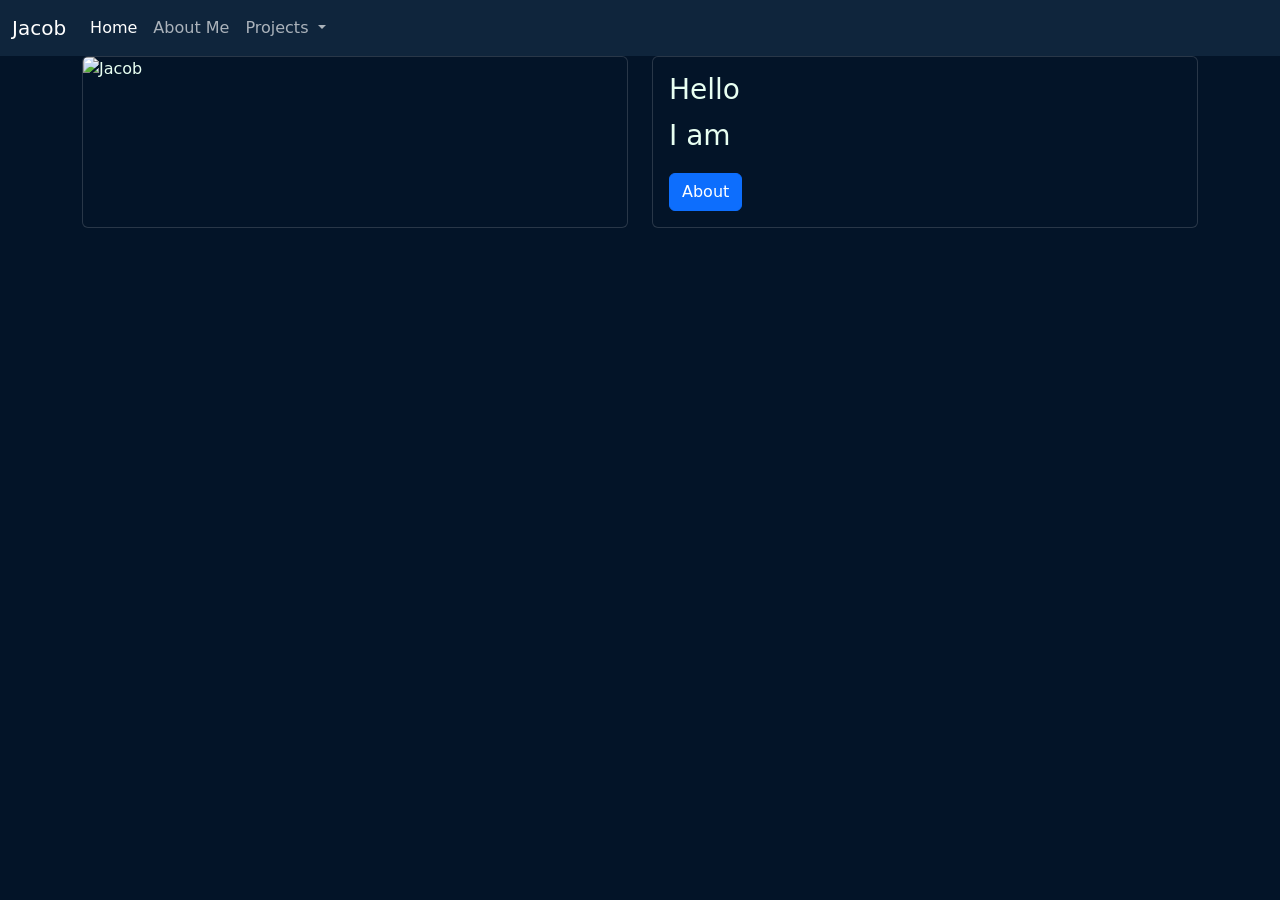
==== index.html @ be6f143b "Update styling" ====
<!DOCTYPE html>
<html lang="en" data-bs-theme="dark">

<head>
	<title>Jacob</title>
	<meta name="viewport" content="width=device-width, initial-scale=1">

	<link href="https://cdn.jsdelivr.net/npm/bootstrap@5.3.8/dist/css/bootstrap.min.css" rel="stylesheet" integrity="sha384-sRIl4kxILFvY47J16cr9ZwB07vP4J8+LH7qKQnuqkuIAvNWLzeN8tE5YBujZqJLB" crossorigin="anonymous" />
	<link rel="stylesheet" href="/assets/style.css" />
</head>

<body>
	<div class="wrapper">
		<header>
			<!-- https://getbootstrap.com/docs/5.3/components/navbar/#nav -->
			<nav class="navbar navbar-expand-lg bg-body-tertiary">
				<div class="container-fluid">
					<a class="navbar-brand" href="/">Jacob</a>
					<button class="navbar-toggler" type="button" data-bs-toggle="collapse" data-bs-target="#navbarNav" aria-controls="navbarNav" aria-expanded="false" aria-label="Toggle navigation">
						<span class="navbar-toggler-icon"></span>
					</button>
					<div class="collapse navbar-collapse" id="navbarNav">
						<ul class="navbar-nav">
							<li class="nav-item">
								<a class="nav-link active" aria-current="page" href="/">Home</a>
							</li>
							<li class="nav-item">
								<a class="nav-link" href="/about">About Me</a>
							</li>
							<li class="nav-item dropdown">
								<a class="nav-link dropdown-toggle" href="#" role="button" data-bs-toggle="dropdown" aria-expanded="false">
									Projects
								</a>
								<ul class="dropdown-menu">
									<li><a class="dropdown-item small text-body-secondary" href="/projects/">Projects</a></li>
									<li><a class="dropdown-item" href="/projects/u2">Nuclear Energy</a></li>
									<li><a class="dropdown-item" href="/projects/u3">Adventure (BYOA)</a></li>
									<li><a class="dropdown-item" href="/projects/">a</a></li>
								</ul>
							</li>
						</ul>
					</div>

				</div>
			</nav>
		</header>
		<main>
			<div class="container"><div class="row">
				<div class="col-md-6">
					<div class="card h-100">
						<img src="/assets/jacob.jpg" class="card-img-top img-fluid" alt="Jacob" style="min-width: 200px;" />
					</div>
				</div>
				<div class="col-md-6">
					<div class="card h-100">
						<div class="card-body">
							<h3 class="card-title">Hello</h3>
							<p class="card-text fs-3">I am </p>
							<a href="#" class="btn btn-primary">About</a>
						</div>
					</div>
				</div>
			</div></div>
		</main>
	</div>
	<script src="https://cdn.jsdelivr.net/npm/bootstrap@5.3.8/dist/js/bootstrap.bundle.min.js" integrity="sha384-FKyoEForCGlyvwx9Hj09JcYn3nv7wiPVlz7YYwJrWVcXK/BmnVDxM+D2scQbITxI" crossorigin="anonymous"></script>
	<script src="/assets/script.js"></script>
</body>

</html>
---- assets/style.css ----
:root[data-bs-theme="dark"] {
	--bs-body-bg: #031428;
  --bs-tertiary-bg-rgb: 15, 37, 60;
	--bs-body-color: #e8fff2;
	--bs-bg: var(--bs-body-bg);
	--bs-border-color: #123246;
}
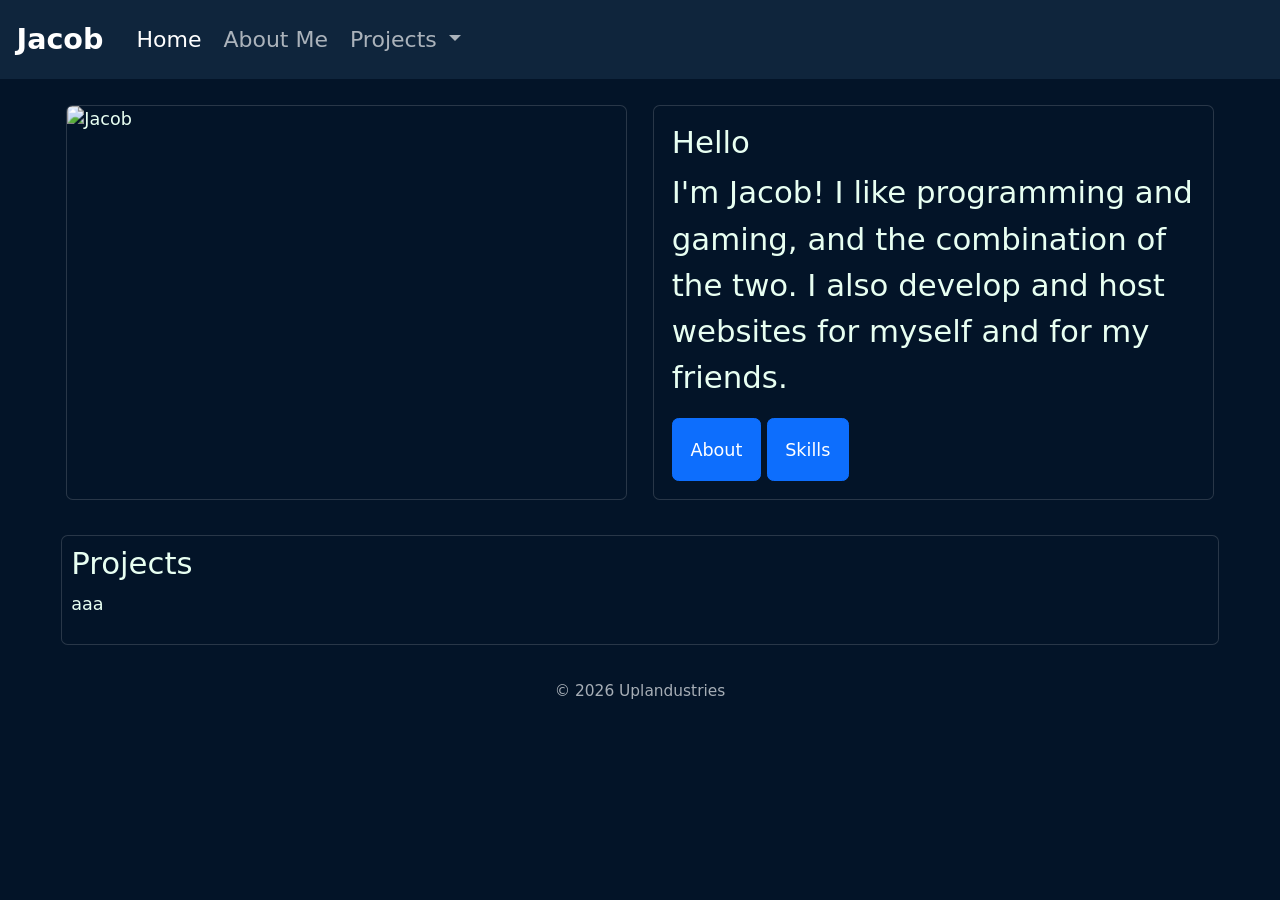
==== commit cf715560: "Fix sizing, structure, spacing, visibility, and fonts; lint, add copyright footer" ====
--- a/index.html
+++ b/index.html
@@ -3,7 +3,7 @@
 
 <head>
 	<title>Jacob</title>
-	<meta name="viewport" content="width=device-width, initial-scale=1">
+	<meta name="viewport" content="width=device-width, initial-scale=1" />
 
 	<link href="https://cdn.jsdelivr.net/npm/bootstrap@5.3.8/dist/css/bootstrap.min.css" rel="stylesheet" integrity="sha384-sRIl4kxILFvY47J16cr9ZwB07vP4J8+LH7qKQnuqkuIAvNWLzeN8tE5YBujZqJLB" crossorigin="anonymous" />
 	<link rel="stylesheet" href="/assets/style.css" />
@@ -44,8 +44,8 @@
 				</div>
 			</nav>
 		</header>
-		<main>
-			<div class="container"><div class="row">
+		<main class="container">
+			<div class="row m-4">
 				<div class="col-md-6">
 					<div class="card h-100">
 						<img src="/assets/jacob.jpg" class="card-img-top img-fluid" alt="Jacob" style="min-width: 200px;" />
@@ -55,13 +55,26 @@
 					<div class="card h-100">
 						<div class="card-body">
 							<h3 class="card-title">Hello</h3>
-							<p class="card-text fs-3">I am </p>
-							<a href="#" class="btn btn-primary">About</a>
+							<p class="card-text fs-3">I'm Jacob! I like programming and gaming, and the combination of the two. I also develop and host websites for myself and for my friends.</p>
+							<a href="/about" class="btn btn-primary p-3">About</a>
+							<a href="/about/skills" class="btn btn-primary p-3">Skills</a>
 						</div>
 					</div>
 				</div>
-			</div></div>
+
+			</div>
+			<div class="row m-4 p-2">
+				<div class="card p-2">
+					<h3>Projects</h3>
+					<p>aaa</p>
+
+				</div>
+			</div>
+
 		</main>
+		<footer>
+			<p class="small text-center text-body-secondary">&copy; 2026 Uplandustries</p>
+		</footer>
 	</div>
 	<script src="https://cdn.jsdelivr.net/npm/bootstrap@5.3.8/dist/js/bootstrap.bundle.min.js" integrity="sha384-FKyoEForCGlyvwx9Hj09JcYn3nv7wiPVlz7YYwJrWVcXK/BmnVDxM+D2scQbITxI" crossorigin="anonymous"></script>
 	<script src="/assets/script.js"></script>
--- a/assets/style.css
+++ b/assets/style.css
@@ -1,7 +1,36 @@
 :root[data-bs-theme="dark"] {
+
 	--bs-body-bg: #031428;
+	--bs-tertiary-bg: #3b4750;
   --bs-tertiary-bg-rgb: 15, 37, 60;
 	--bs-body-color: #e8fff2;
 	--bs-bg: var(--bs-body-bg);
 	--bs-border-color: #123246;
-}+
+body {
+	zoom: 110%;
+}
+.navbar {
+	--bs-navbar-brand-font-size: 1.3em !important;
+	--bs-nav-link-font-size: 1em;
+	
+	zoom: 125%;
+}
+.navbar-nav {
+	--bs-nav-link-font-weight: 500;
+}
+.navbar-brand {
+	font-weight: 700;
+}
+
+.dropdown-item.small {
+	text-decoration: underline;
+}
+.dropdown-menu {
+  --bs-dropdown-link-active-bg: #34803e;
+}
+
+input, button {
+	border: 1px solid var(--bs-secondary-color);
+
+}
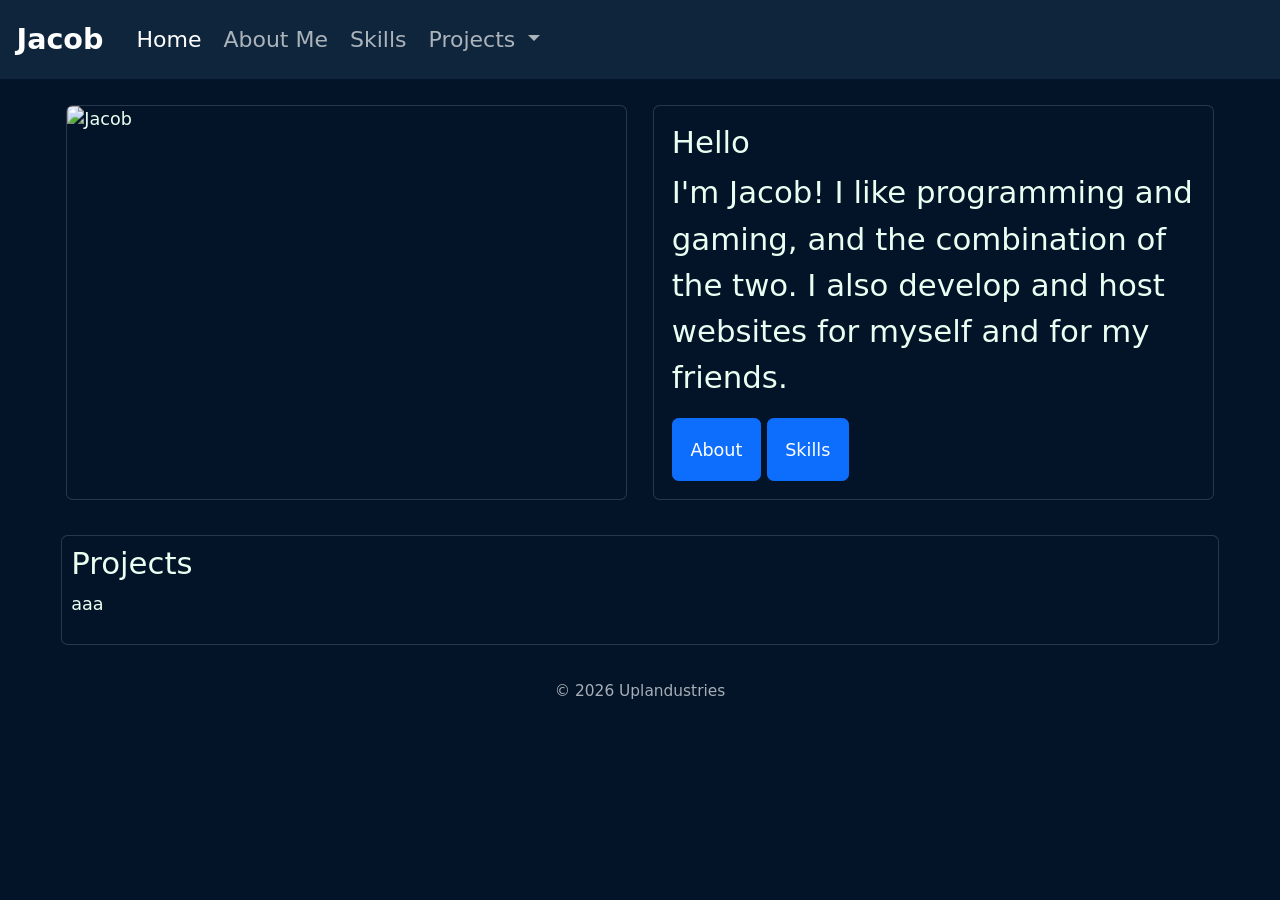
==== commit 14d57e36: "Start skills page" ====
--- a/index.html
+++ b/index.html
@@ -26,6 +26,9 @@
 							</li>
 							<li class="nav-item">
 								<a class="nav-link" href="/about">About Me</a>
+							</li>
+							<li class="nav-item">
+								<a class="nav-link" href="/about/skills">Skills</a>
 							</li>
 							<li class="nav-item dropdown">
 								<a class="nav-link dropdown-toggle" href="#" role="button" data-bs-toggle="dropdown" aria-expanded="false">
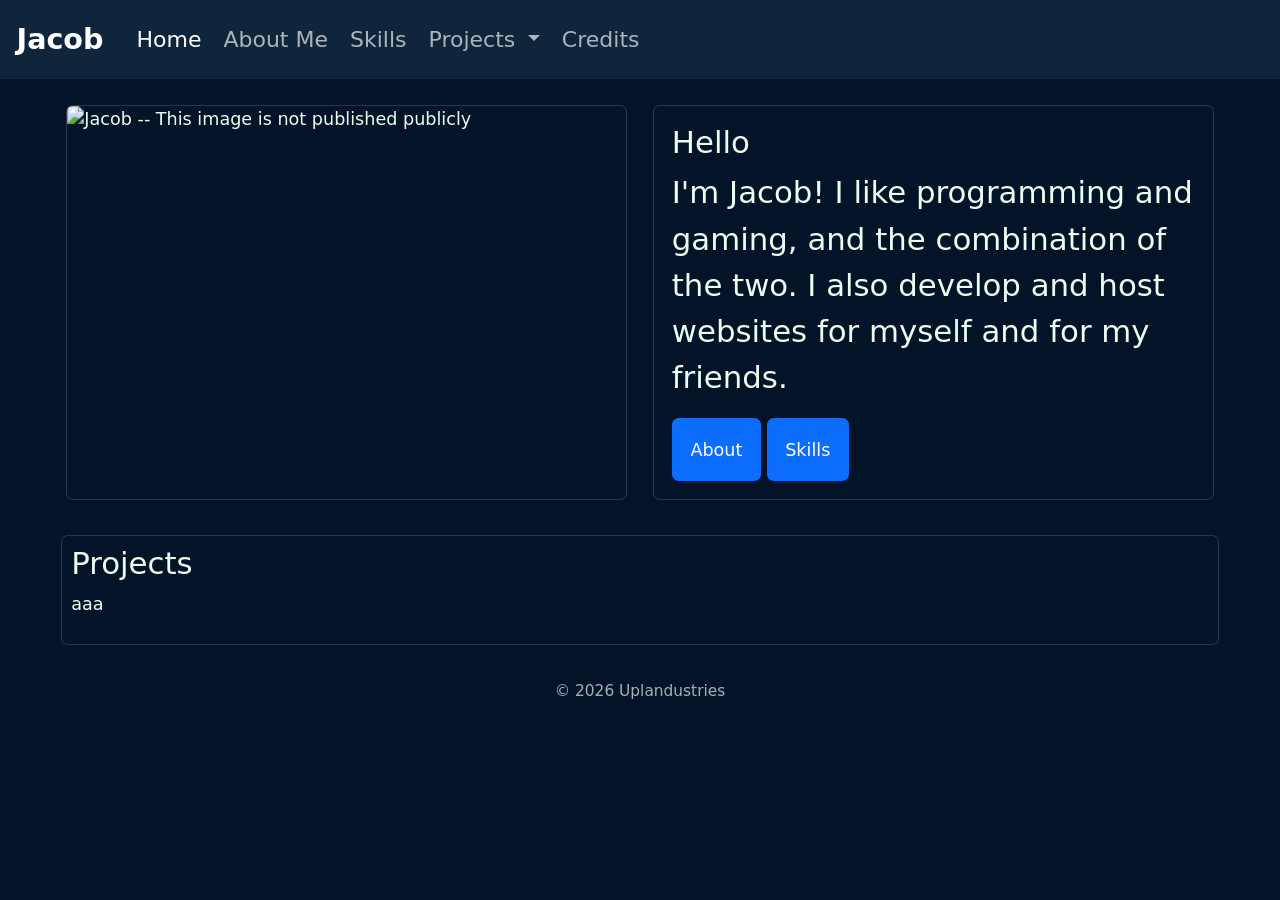
==== commit bcaf6d50: "Add Credits page, add skills, clean up fix broken script srcs, html lint" ====
--- a/index.html
+++ b/index.html
@@ -6,7 +6,7 @@
 	<meta name="viewport" content="width=device-width, initial-scale=1" />
 
 	<link href="https://cdn.jsdelivr.net/npm/bootstrap@5.3.8/dist/css/bootstrap.min.css" rel="stylesheet" integrity="sha384-sRIl4kxILFvY47J16cr9ZwB07vP4J8+LH7qKQnuqkuIAvNWLzeN8tE5YBujZqJLB" crossorigin="anonymous" />
-	<link rel="stylesheet" href="/assets/style.css" />
+	<link rel="stylesheet" href="assets/style.css" />
 </head>
 
 <body>
@@ -25,21 +25,24 @@
 								<a class="nav-link active" aria-current="page" href="/">Home</a>
 							</li>
 							<li class="nav-item">
-								<a class="nav-link" href="/about">About Me</a>
+								<a class="nav-link" href="about">About Me</a>
 							</li>
 							<li class="nav-item">
-								<a class="nav-link" href="/about/skills">Skills</a>
+								<a class="nav-link" href="about/skills">Skills</a>
 							</li>
 							<li class="nav-item dropdown">
 								<a class="nav-link dropdown-toggle" href="#" role="button" data-bs-toggle="dropdown" aria-expanded="false">
 									Projects
 								</a>
 								<ul class="dropdown-menu">
-									<li><a class="dropdown-item small text-body-secondary" href="/projects/">Projects</a></li>
-									<li><a class="dropdown-item" href="/projects/u2">Nuclear Energy</a></li>
-									<li><a class="dropdown-item" href="/projects/u3">Adventure (BYOA)</a></li>
-									<li><a class="dropdown-item" href="/projects/">a</a></li>
+									<li><a class="dropdown-item small text-body-secondary" href="projects/">Projects</a></li>
+									<li><a class="dropdown-item" href="projects/u2">Nuclear Energy</a></li>
+									<li><a class="dropdown-item" href="projects/u3">Adventure (BYOA)</a></li>
+									<li><a class="dropdown-item" href="projects/flw1">Rock, Paper, Scissors</a></li>
 								</ul>
+							</li>
+							<li class="nav-item">
+								<a class="nav-link" href="credits">Credits</a>
 							</li>
 						</ul>
 					</div>
@@ -51,7 +54,7 @@
 			<div class="row m-4">
 				<div class="col-md-6">
 					<div class="card h-100">
-						<img src="/assets/jacob.jpg" class="card-img-top img-fluid" alt="Jacob" style="min-width: 200px;" />
+						<img src="assets/jacob.jpg" class="card-img-top img-fluid" alt="Jacob -- This image is not published publicly" />
 					</div>
 				</div>
 				<div class="col-md-6">
@@ -80,7 +83,6 @@
 		</footer>
 	</div>
 	<script src="https://cdn.jsdelivr.net/npm/bootstrap@5.3.8/dist/js/bootstrap.bundle.min.js" integrity="sha384-FKyoEForCGlyvwx9Hj09JcYn3nv7wiPVlz7YYwJrWVcXK/BmnVDxM+D2scQbITxI" crossorigin="anonymous"></script>
-	<script src="/assets/script.js"></script>
 </body>
 
 </html>
